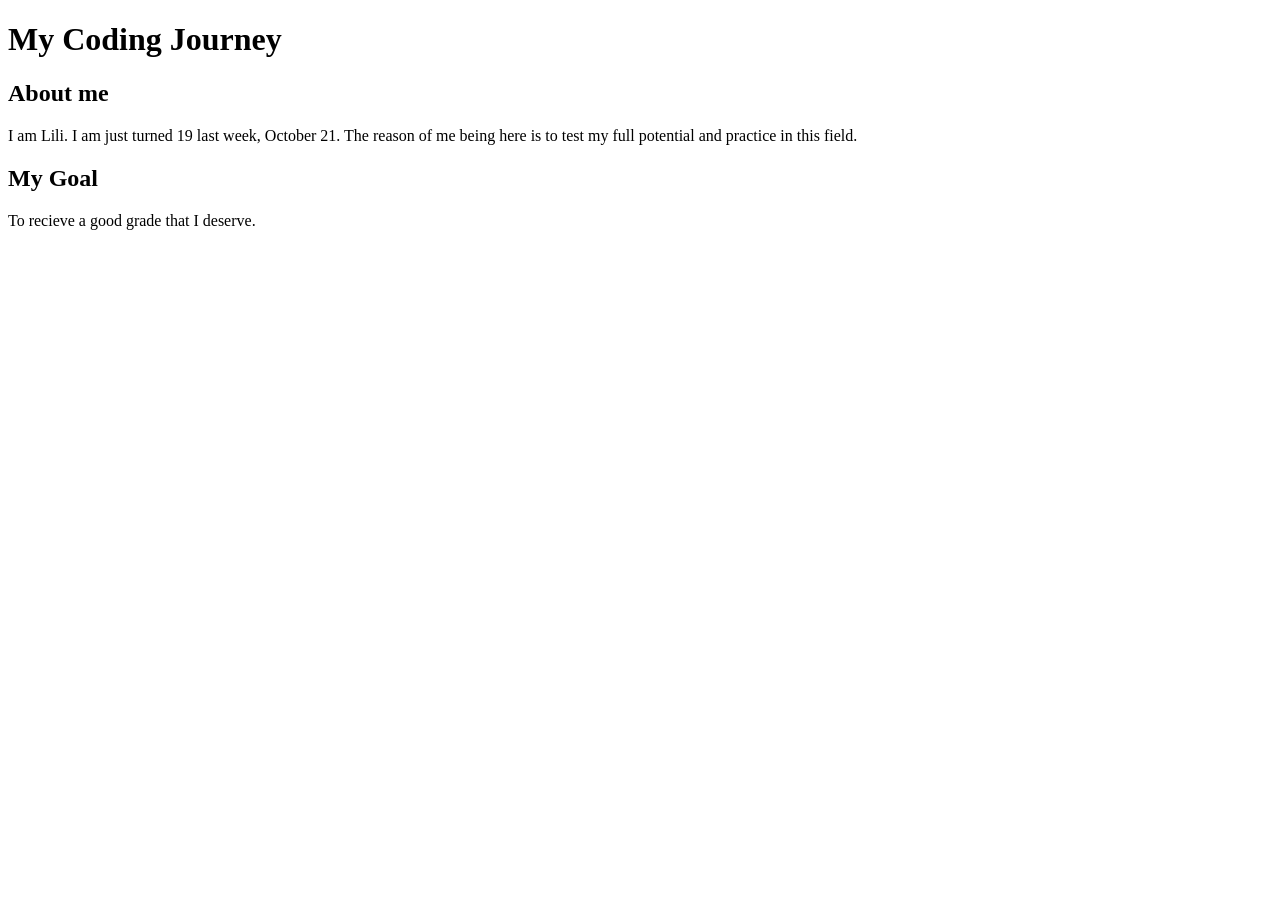
==== Day01_PracticeWeb/Day01_practice1.html @ 08abf5e3 "first commit" ====
<!DOCTYPE html>
<html>
    <head>
        <title>Day 01</title>
    </head>
    <body>
        <h1>My Coding Journey</h1>

        <h2>About me</h2>
        <p>I am Lili. I am just turned 19 last week, October 21. The reason of me being here is to test my full potential and practice in this field.</p>

        <h2>My Goal</h2>
        <p>To recieve a good grade that I deserve.</p>
    </body>
</html>
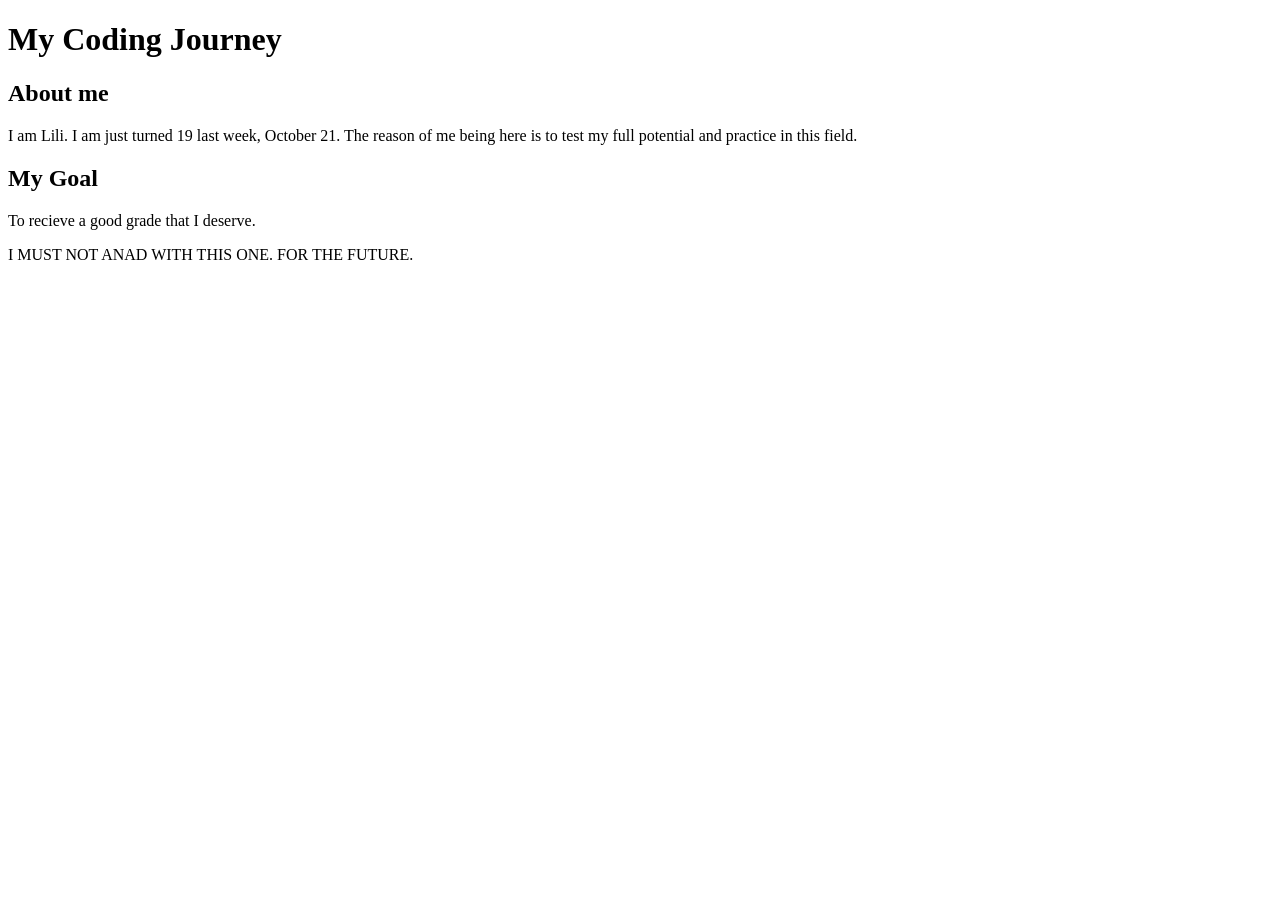
==== commit 05d25b52: "repo" ====
--- a/Day01_PracticeWeb/Day01_practice1.html
+++ b/Day01_PracticeWeb/Day01_practice1.html
@@ -12,5 +12,6 @@
 
         <h2>My Goal</h2>
         <p>To recieve a good grade that I deserve.</p>
+        <p>I MUST NOT ANAD WITH THIS ONE. FOR THE FUTURE.</p>
     </body>
 </html>
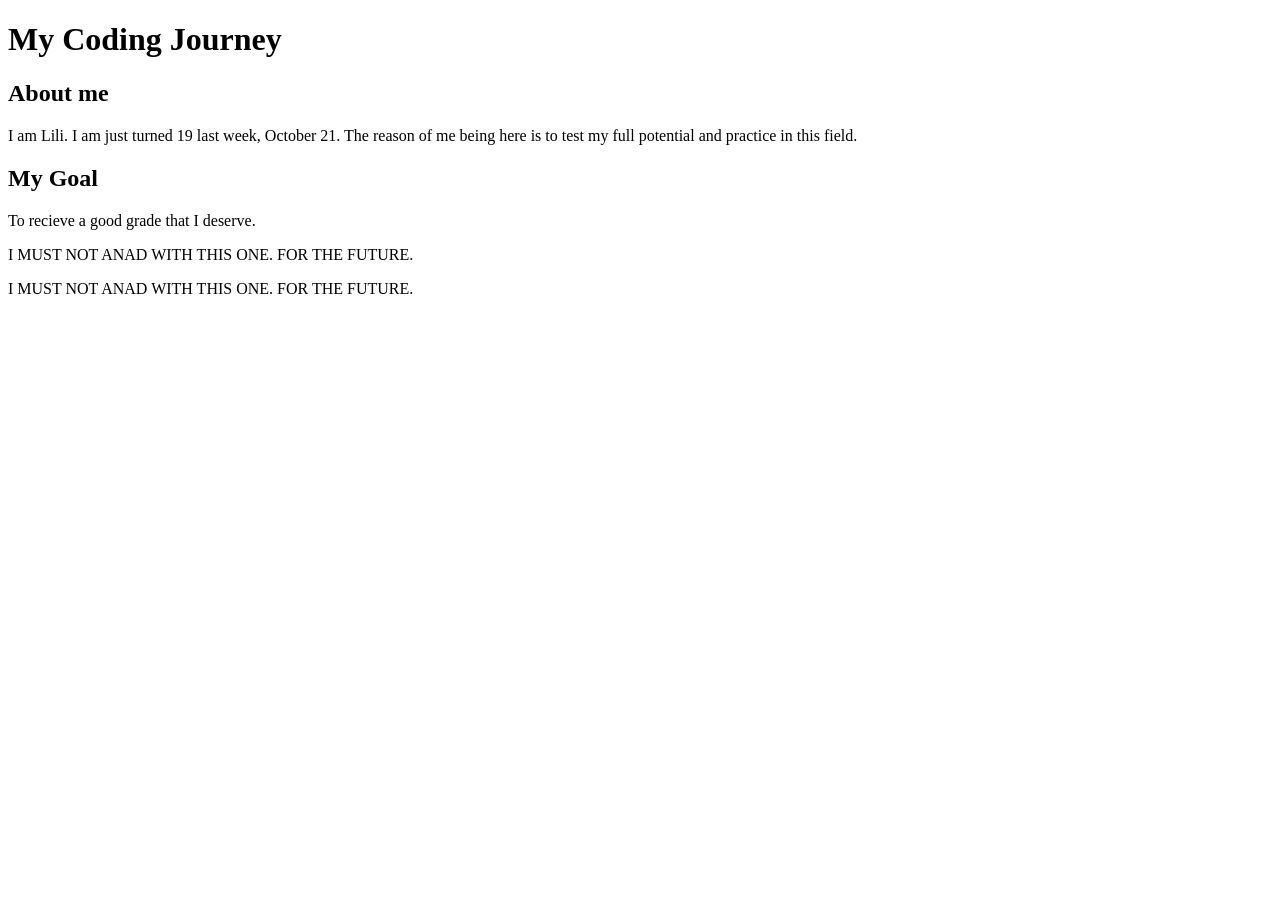
==== commit 3982a6c7: "REpo" ====
--- a/Day01_PracticeWeb/Day01_practice1.html
+++ b/Day01_PracticeWeb/Day01_practice1.html
@@ -13,5 +13,6 @@
         <h2>My Goal</h2>
         <p>To recieve a good grade that I deserve.</p>
         <p>I MUST NOT ANAD WITH THIS ONE. FOR THE FUTURE.</p>
+        <p>I MUST NOT ANAD WITH THIS ONE. FOR THE FUTURE.</p>
     </body>
 </html>
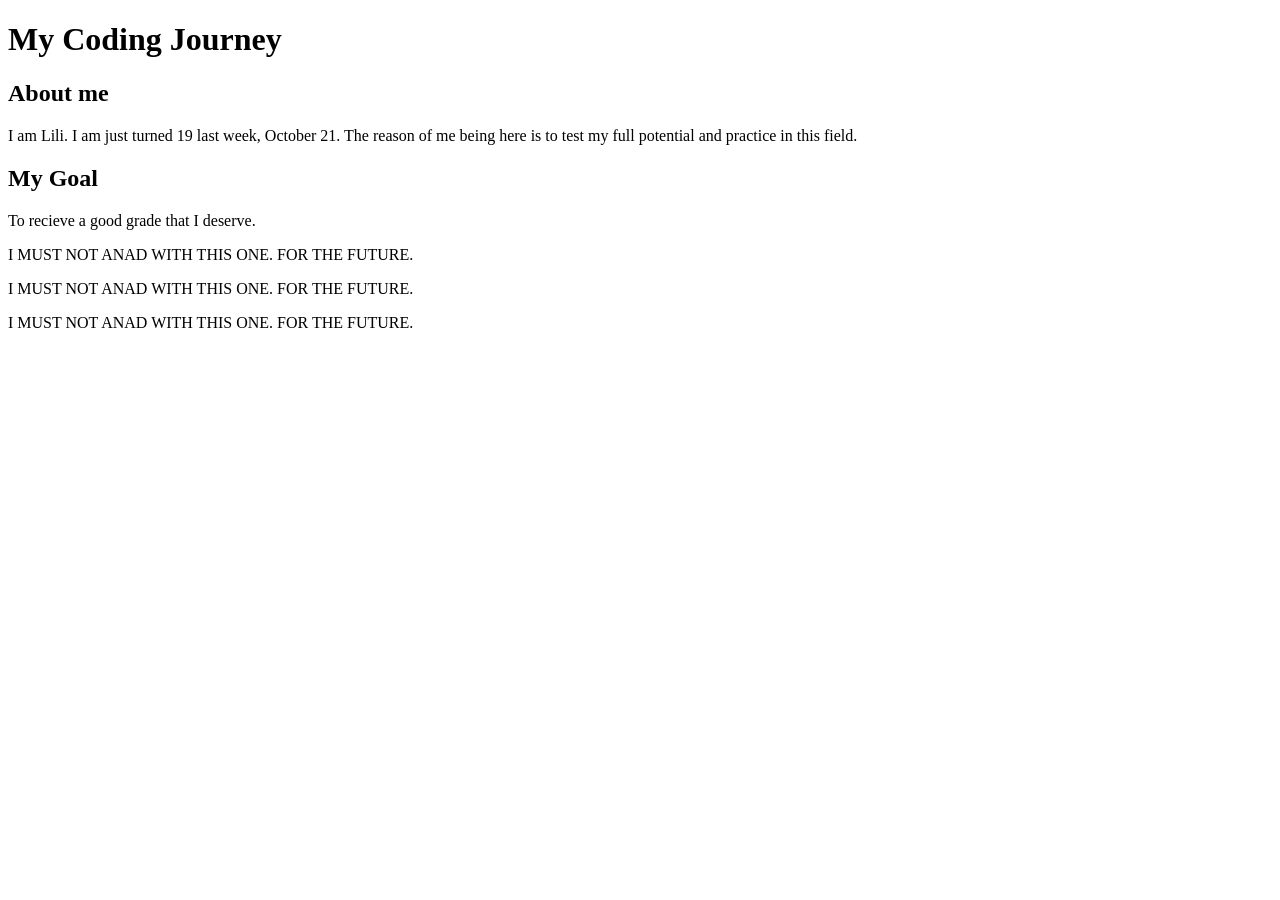
==== commit 5e851a7b: "late repo" ====
--- a/Day01_PracticeWeb/Day01_practice1.html
+++ b/Day01_PracticeWeb/Day01_practice1.html
@@ -14,5 +14,6 @@
         <p>To recieve a good grade that I deserve.</p>
         <p>I MUST NOT ANAD WITH THIS ONE. FOR THE FUTURE.</p>
         <p>I MUST NOT ANAD WITH THIS ONE. FOR THE FUTURE.</p>
+        <p>I MUST NOT ANAD WITH THIS ONE. FOR THE FUTURE.</p>
     </body>
 </html>
